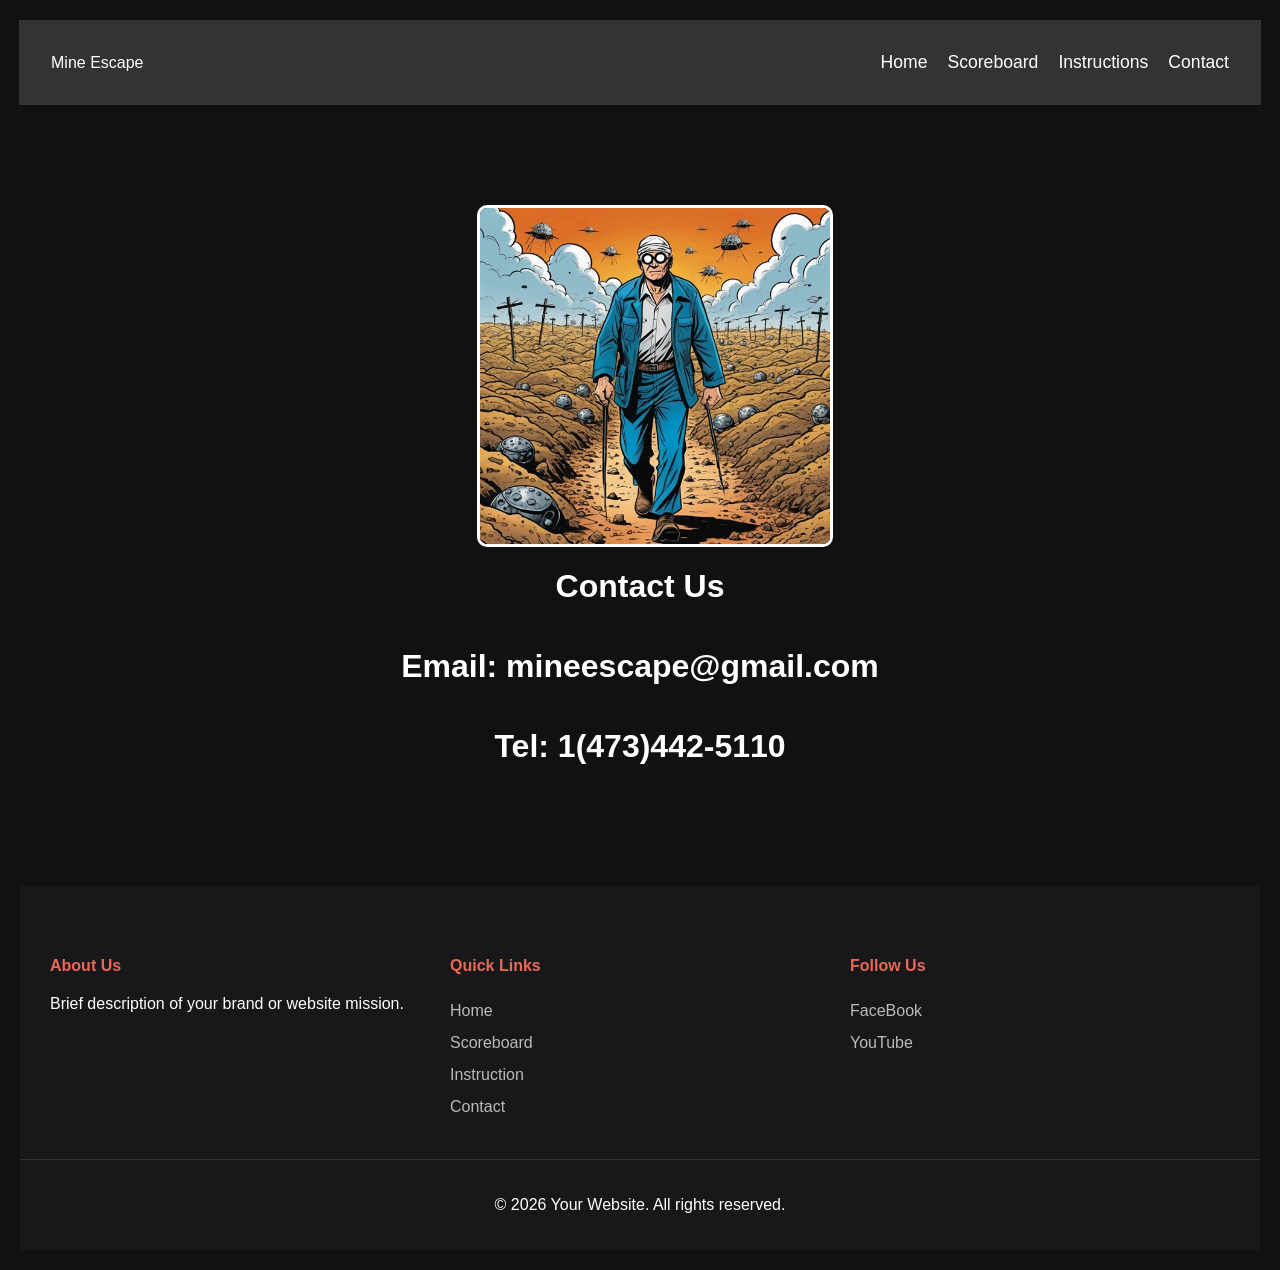
==== contact.html @ 448e3cfe "CSS for all" ====
<!DOCTYPE html> 
<html>
<link rel="stylesheet" href="mineescape.css" type="text/css"/>
	<audio autoplay loop>
        <source src="audios\gintro.mp3" type="audio/mpeg">
    </audio>
    <head>
        <title>Mine Escape</title >
		<nav class="navbar">
			<div class="logo">Mine Escape</div>
				<ul class="nav-links">
					<li><a href="index.html">Home</a></li>
					<li><a href="scoreboard.html">Scoreboard</a></li>
					<li><a href="instructions.html">Instructions</a></li>
					<li><a href="contact.html">Contact</a></li>
				</ul>
		</nav>
    </head> 
    <body>
	<img src="images/game_image.jpg" /> 
        <h1 style="text-align: center;">Contact Us</h1>
		<h1 style="text-align: center;">Email: mineescape@gmail.com</h1>
			<h1 style="text-align: center;">Tel: 1(473)442-5110</h1>       
        
    </body>
<footer>
  <div class="footer-container">
    <div class="footer-col">
      <h4>About Us</h4>
      <p>Brief description of your brand or website mission.</p>
    </div>
    <div class="footer-col">
      <h4>Quick Links</h4>
      <ul>
        <li><a href="index.html">Home</a></li>
        <li><a href="scoreboard.html">Scoreboard</a></li>
        <li><a href="instructions.html">Instruction</a></li>
		<li><a href="contact.html">Contact</a></li>
      </ul>
    </div>
    <div class="footer-col">
      <h4>Follow Us</h4>
      <div class="socials">
	  <ul>
        <li><a href="https://www.facebook.com/gavin.samuel.5">FaceBook</a><li>
        <li><a href="https://www.youtube.com/@garvinsamuel2991">YouTube</a><li>
		<ul>
      </div>
    </div>
  </div>
  <div class="footer-bottom">
    <p>&copy; 2026 Your Website. All rights reserved.</p>
  </div>
</footer>
</html>
---- mineescape.css ----
.navbar {
  
  margin-bottom: 100px;
  width: 95%;
  display: flex;
  justify-content: space-between;
  align-items: center;
  background-color: #333;
  padding: 1rem 2rem;
  color: white;
}


.nav-links {
  display: flex;
  list-style: none;
  gap: 20px;
}

.nav-links a {
  color: white;
  text-decoration: none;
  font-size: 1.1rem;
  transition: 0.3s;
}


.nav-links a:hover {
  color: #04AA6D;
}


footer {

  margin-top: 100px;
  float: bottom;
  width: 100%;
  background-color: #18181a;
  color: #ffffff;
  padding: 40px 0 20px;
  font-family: Arial, sans-serif;
}

.footer-container {
  display: flex;
  justify-content: space-around;
  flex-wrap: wrap;
  max-width: 1200px;
  margin: 0 auto;
}

.footer-col {
  flex: 1;
  min-width: 250px;
  padding: 10px;
}

.footer-col h4 {
  margin-bottom: 20px;
  color: #eb6857;
}

.footer-col ul {
  list-style: none;
  padding: 0;
}

.footer-col a {
  color: #bbb;
  text-decoration: none;
  line-height: 2;
}

.footer-col a:hover {
  color: #fff;
}

.footer-bottom {
  text-align: center;
  margin-top: 10px;
  border-top: 1px solid #333;
  padding-top: 20px;
}


body {
	display: flex;
	align-items: center;
	min-height: 100vh;
	flex-direction: column;
    font-family: Arial;
    background: #111;
    color: white;
    margin: 20px;
	
}


input {
    padding: 10px;
    font-size: 16px;

}

button {
    padding: 10px 15px;
    margin: 5px;
    cursor: pointer;
}

table {
    margin: auto;
    border-collapse: collapse;
    width: 50%;
}

th, td {
    padding: 10px;
    border-bottom: 1px solid #444;
}

th {
    background: #00cc99;
    color: black;
}


img{
	max-width: 350px;
	float: left;
	border-radius: 10px;
	border:3px solid white;
	margin-right: 20px;
	margin-left: 50px;
}

video{
	width: 480px;
	height: 360px;
	float: left;
	margin-right: 20px;
	margin-left: 50px;
}


.Container{
	margin: 20px auto;

}


.text h2{
	font-size: 50px;
	padding: 5px;
	
}


  .button-link {
    display: inline-block;
    padding: 10px 20px;
    background-color: #007BFF;
    color: white;
    text-decoration: none;
    border-radius: 5px;
    text-align: center;
  }
  .button-link:hover {
    background-color: #0056b3;
  }
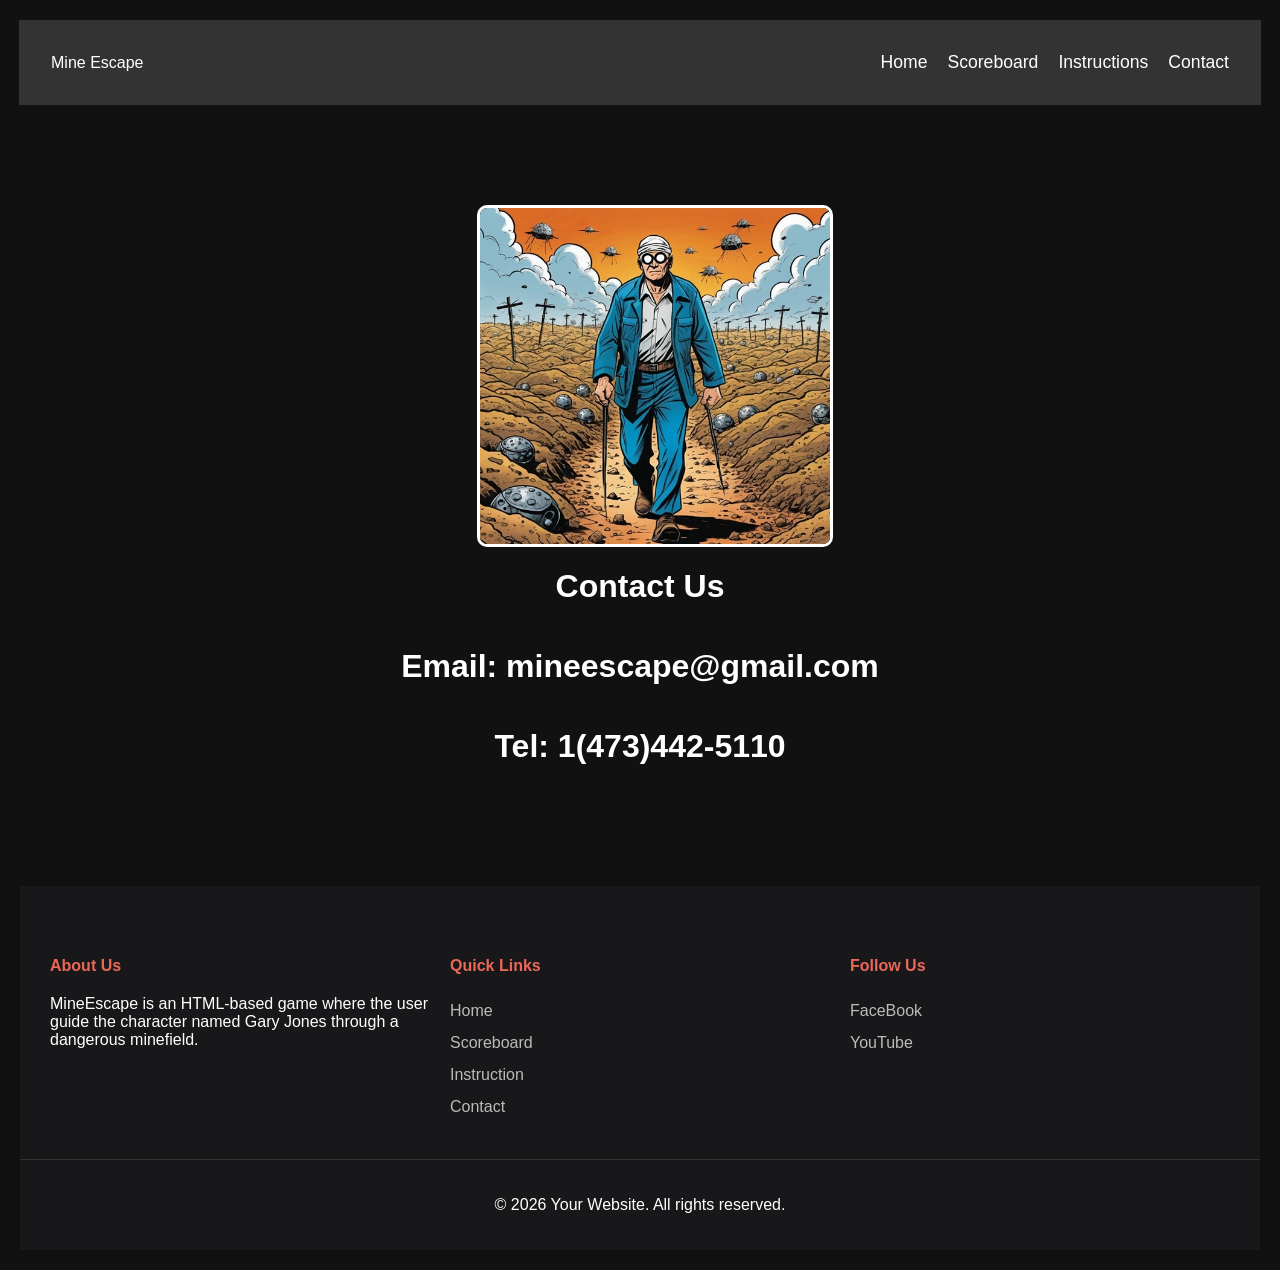
==== commit 75667656: "Fix footer" ====
--- a/contact.html
+++ b/contact.html
@@ -27,7 +27,7 @@
   <div class="footer-container">
     <div class="footer-col">
       <h4>About Us</h4>
-      <p>Brief description of your brand or website mission.</p>
+      <p>MineEscape is an HTML-based game where the user guide the character named Gary Jones through a dangerous minefield.</p>
     </div>
     <div class="footer-col">
       <h4>Quick Links</h4>
